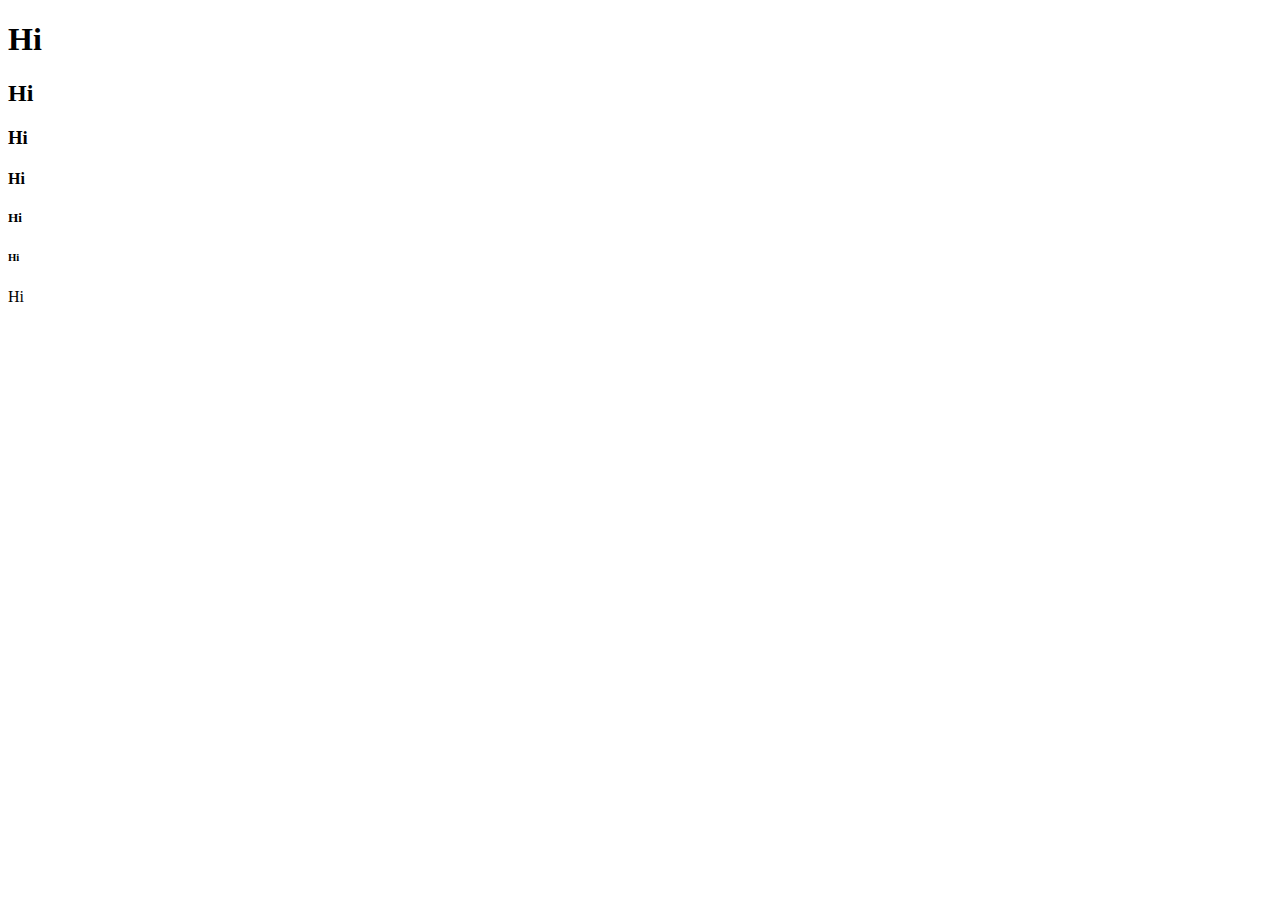
==== index.html @ aafb52d5 "Adding files" ====
<!DOCTYPE html>
<html>
<head>
	<title>
		Good
	</title>
	<link rel="icon" href="abc.png">
</head>
<body>
	<h1>Hi</h1>
	<h2>Hi</h2>
	<h3>Hi</h3>
	<h4>Hi</h4>
	<h5>Hi</h5>
	<h6>Hi</h6>
	<p>Hi</p>

</body>
</html>
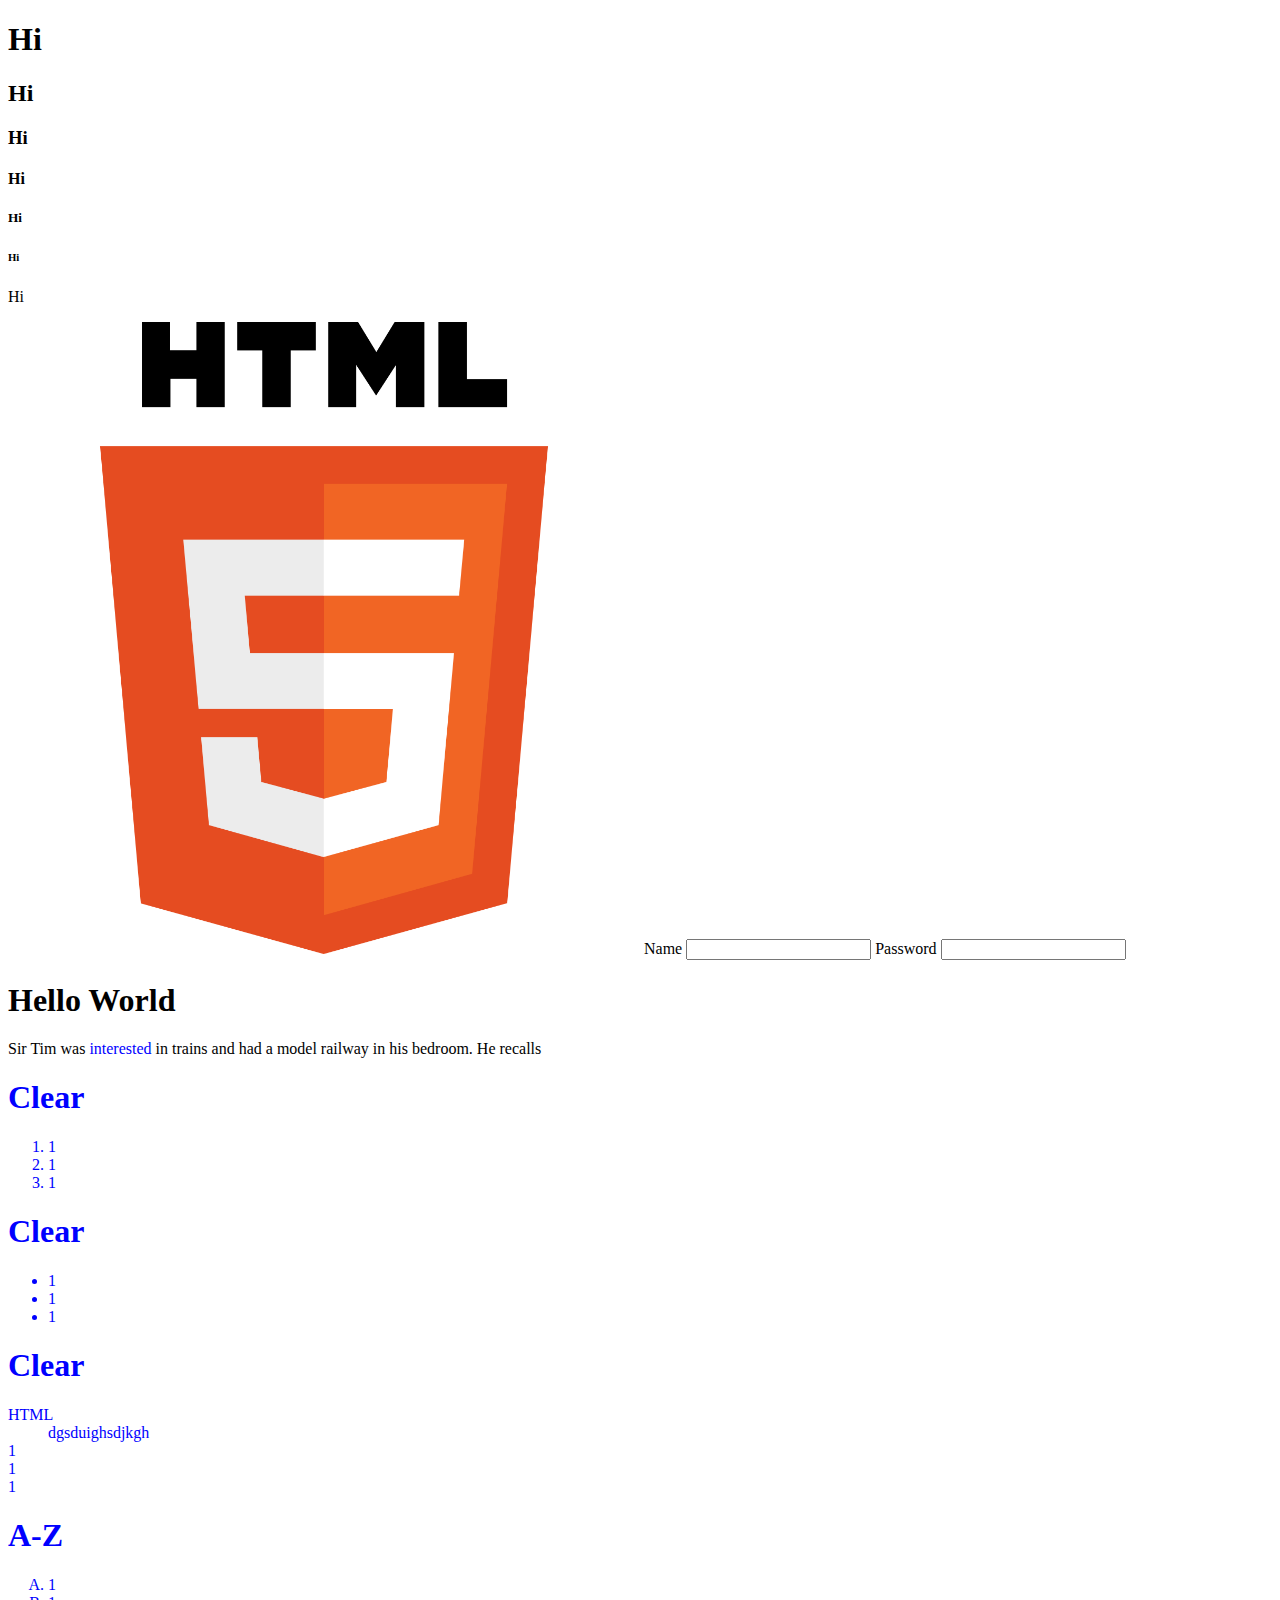
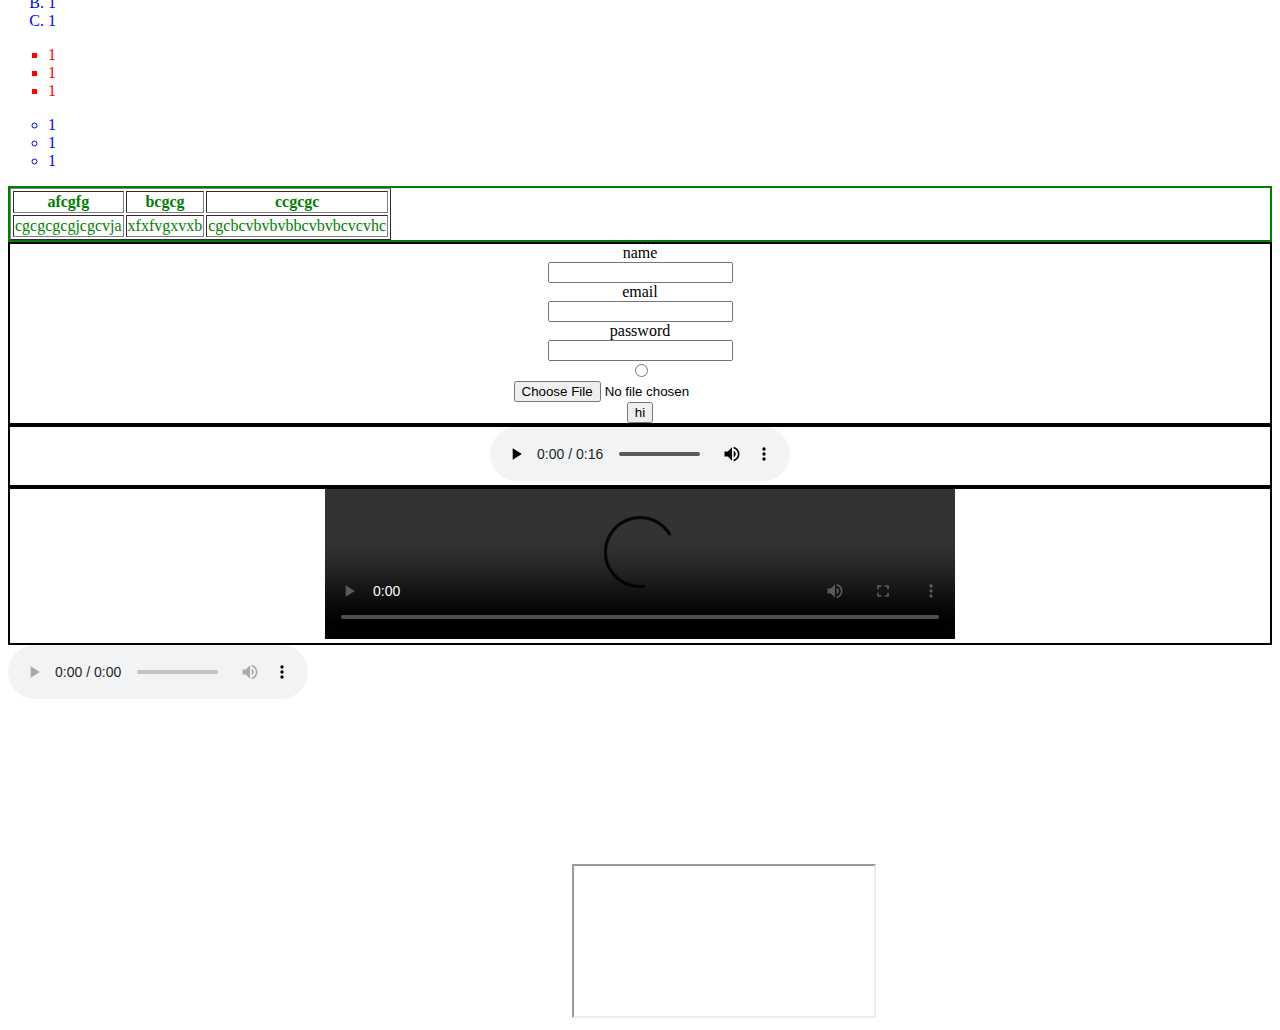
==== commit 0b95cd7a: "https://github.com/ganapeela/react-js.git" ====
--- a/index.html
+++ b/index.html
@@ -14,6 +14,113 @@
 	<h5>Hi</h5>
 	<h6>Hi</h6>
 	<p>Hi</p>
+	<img src="abc.png" width="50%" height="50%" alt="Got it">
+	<label>Name</label>
+<input type="" name="">
+<label>Password</label>
+<input type="" name="">
+<div>
+ <h1>Hello World</h1>
+</div>
+<p> Sir Tim was <span style="color:blue">interested</span> in trains and had a model railway in his bedroom. He recalls</p>
 
+<div  style="color: blue; border: 2px solid grren">
+	<h1>Clear</h1>
+	<ol>
+		<li>1</li>
+		<li>1</li>
+		<li>1</li>
+	</ol>
+</div>
+
+<div  style="color: blue; border: 2px solid grren">
+	<h1>Clear</h1>
+	<ul>
+		<li>1</li>
+		<li>1</li>
+		<li>1</li>
+	</ul>
+</div>
+
+<div  style="color: blue; border: 2px solid grren">
+	<h1>Clear</h1>
+	<dl>
+		<dt>HTML</dt>
+		<dd>dgsduighsdjkgh</dd>
+		<li>1</li>
+		<li>1</li>
+		<li>1</li>
+	</dl>
+	<h1>A-Z</h1>
+	<ol type="A">
+		<li>1</li>
+		<li>1</li>
+		<li>1</li>
+	</ol>
+
+	<ul type="square" style="color: red">
+		<li>1</li>
+		<li>1</li>
+		<li>1</li>
+	</ul>
+	<ul type="circle">
+		<li>1</li>
+		<li>1</li>
+		<li>1</li>
+	</ul>
+</div>
+
+<div style="color: green; border: 2px solid green">
+	<table border="1">
+		<tr>
+			<th>afcgfg</th>
+			<th>bcgcg</th>
+			<th>ccgcgc</th>
+		</tr>
+		<tr>
+			<td>cgcgcgcgjcgcvja</td>
+			<td>xfxfvgxvxb</td>
+			<td>cgcbcvbvbvbbcvbvbcvcvhc</td>
+		</tr>
+	</table>
+</div>
+
+<div style="border: 2px solid;text-align: center">
+	<form>
+		<label>name</label><br>
+		<input type="name" name=""><br>
+		<label>email</label><br>
+		<input type="email" name=""><br>
+		<label>password</label><br>
+		<input type="password" name=""><br>
+		<input type="radio" name="ffd"><br>
+		<input type="file" name=""><br>
+		<button type="submit">hi</button>
+	</form>
+</div>
+
+<div style="border: 2px solid;text-align: center">
+	<audio controls="">
+		<source src="media/birds.mp3" type="">
+	</audio>
+</div>
+
+<div style="border: 2px solid;text-align: center">
+	<video controls="" width="50%" height="50%">
+		<source src="media/cat.mp4" type="">
+	</Video>
+</div>
+
+<div>
+	<audio controls="">
+		<source src="https://www.w3schools.com/html/horse.ogg
+" type="">
+	</audio>
+</div>
+
+<div>
+	<iframe width="560" height="315" src="https://www.youtube.com/embed/-k_a4F6niqM" frameborder="0" allow="accelerometer; autoplay; clipboard-write; encrypted-media; gyroscope; picture-in-picture" allowfullscreen></iframe>
+	<iframe src="https://youtu.be/eLgxBaiwuA8"></iframe>
+</div>
 </body>
 </html>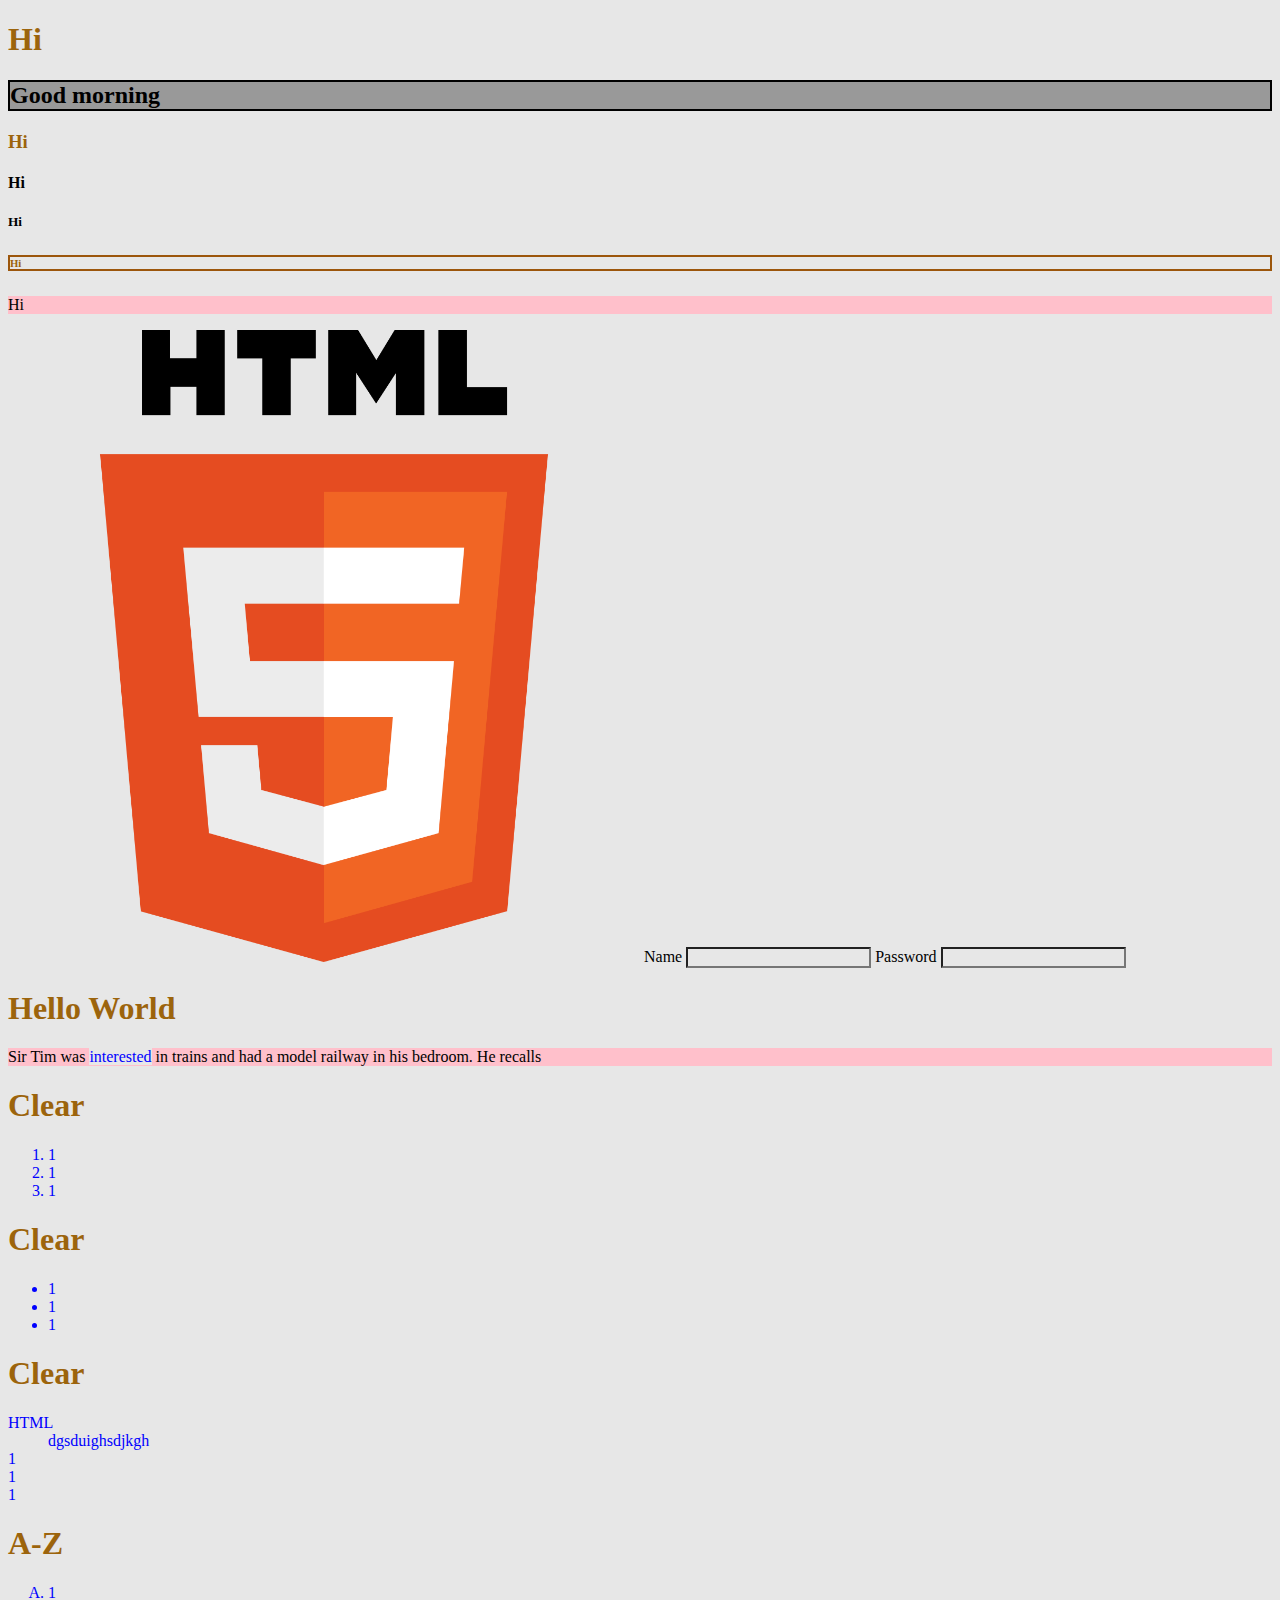
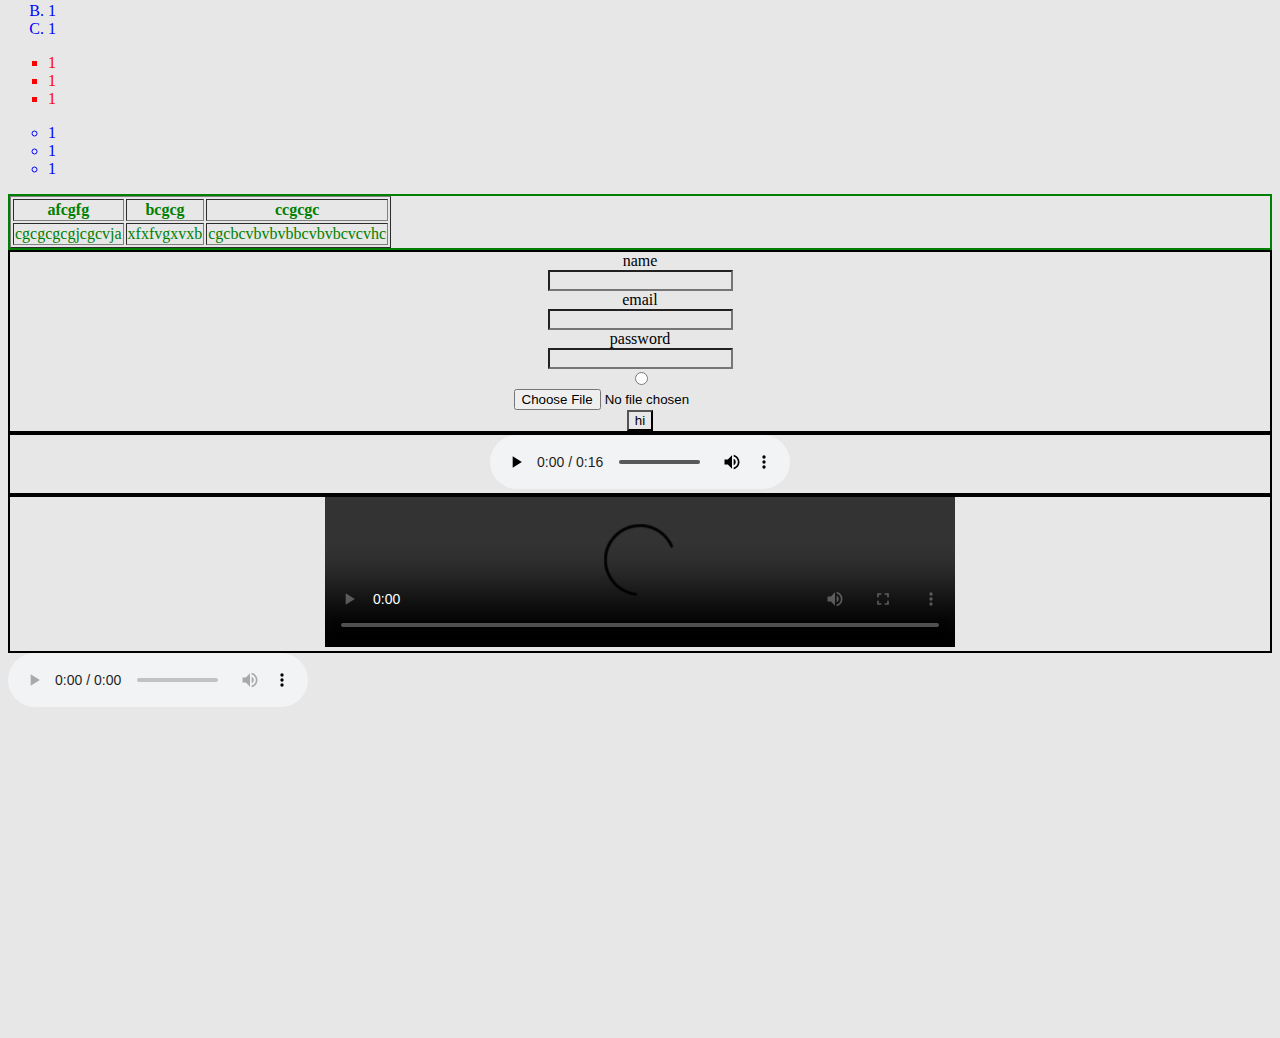
==== commit a330470f: "https://github.com/ganapeela/react-js.git" ====
--- a/index.html
+++ b/index.html
@@ -5,14 +5,22 @@
 		Good
 	</title>
 	<link rel="icon" href="abc.png">
+	<link rel="stylesheet" type="text/css" href="css/styles.css">
+	<style type="text/css">
+		p{background-color: pink;}
+		.Good{
+			background-color: #999;
+			border: 2px solid #000;
+		}
+	</style>
 </head>
 <body>
 	<h1>Hi</h1>
-	<h2>Hi</h2>
+	<h2 class="Good">Good morning</h2>
 	<h3>Hi</h3>
 	<h4>Hi</h4>
 	<h5>Hi</h5>
-	<h6>Hi</h6>
+	<h6 id="hiid">Hi</h6>
 	<p>Hi</p>
 	<img src="abc.png" width="50%" height="50%" alt="Got it">
 	<label>Name</label>
@@ -120,7 +128,6 @@
 
 <div>
 	<iframe width="560" height="315" src="https://www.youtube.com/embed/-k_a4F6niqM" frameborder="0" allow="accelerometer; autoplay; clipboard-write; encrypted-media; gyroscope; picture-in-picture" allowfullscreen></iframe>
-	<iframe src="https://youtu.be/eLgxBaiwuA8"></iframe>
 </div>
 </body>
 </html>--- a/css/styles.css
+++ b/css/styles.css
@@ -0,0 +1,45 @@
+*{
+	background-color: #E7E7E7;
+}
+h1,h3,h6{
+	color: #9c640c;
+}
+#hiid,.hi{
+	border: 2px solid #9c560c;
+}
+
+.card{
+	border: 2px solid #33FF94;
+	margin: 10px;
+	padding: 10%;
+}
+
+.parent-card{
+	display: flex;
+	flex-wrap: wrap;
+	justify-content: space-around;
+}
+.img1{
+	width: 100px;
+	height: 100px;
+}
+
+@media screen and (max-width: 425px){
+	.card{
+		background-color: red;
+		flex-direction: row-reverse;
+	}
+}
+
+@media screen and (min-width: 426px) and (max-width: 758px){
+	.card{
+		background-color: yellow;
+		flex-direction: column-reverse;
+	}
+}
+
+@media screen and (min-width: 760px) and (max-width: 1024px){
+	.card{
+		background-color: green;
+	}
+}